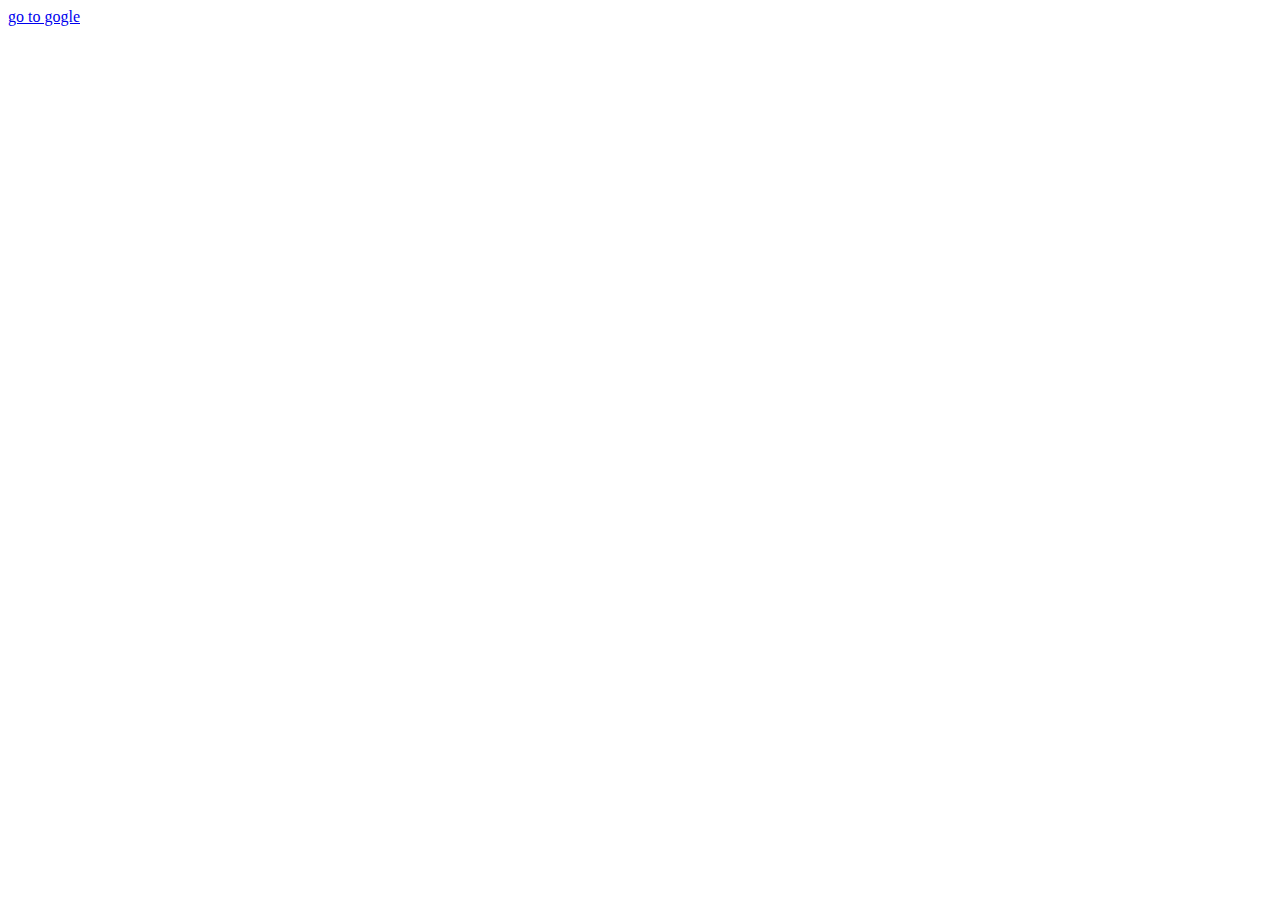
==== index.html @ 1d9c21e8 "this is my first commit" ====
<!DOCTYPE html>
<html lang="en">
<head>
    <meta charset="UTF-8">
    <meta http-equiv="X-UA-Compatible" content="IE=edge">
    <meta name="viewport" content="width=device-width, initial-scale=1.0">
    <title>Document</title>
</head>
<body>
    <a href="https:google.com">go to gogle</a>
</body>
</html>
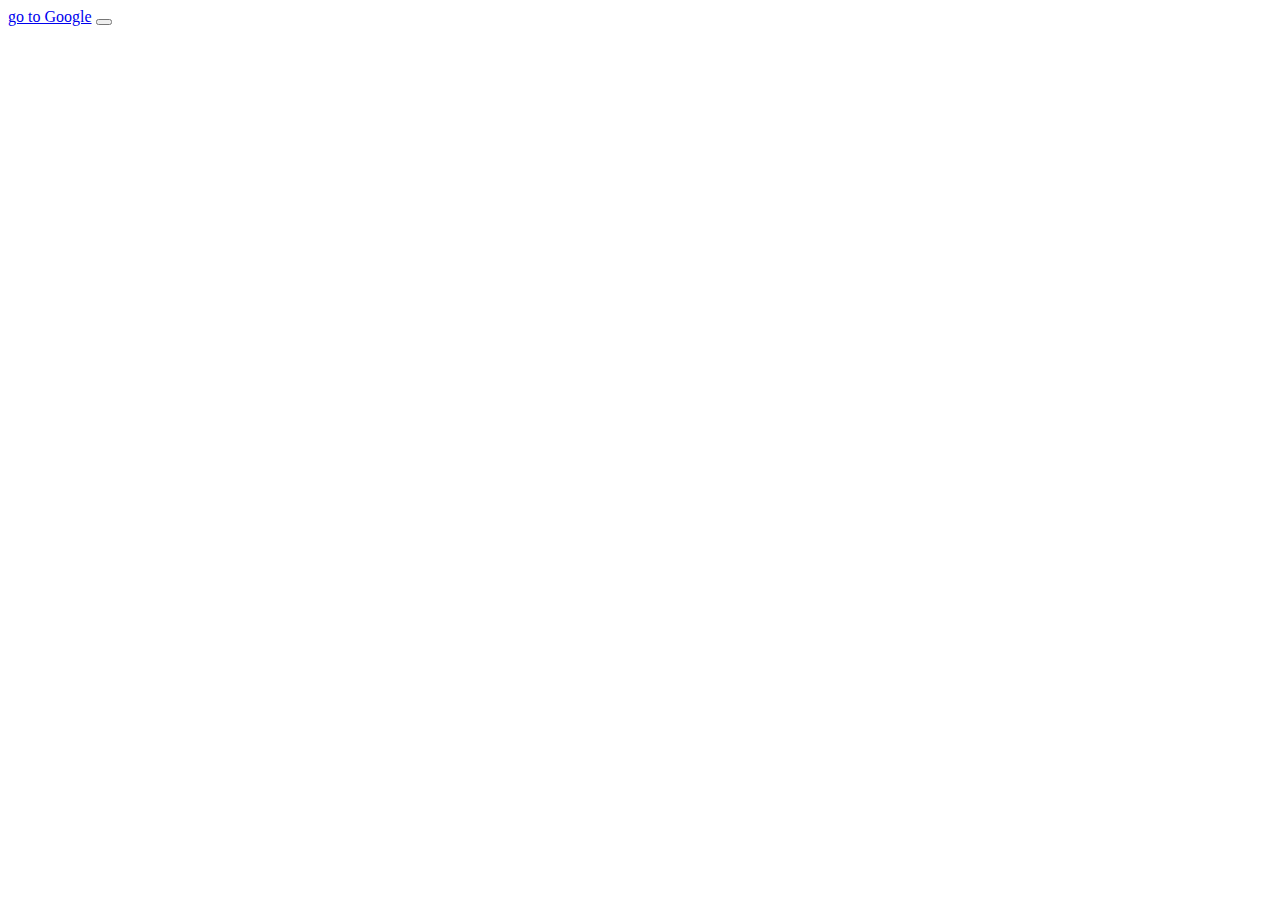
==== commit 0aa1d0e3: "adding button.css fiel" ====
--- a/index.html
+++ b/index.html
@@ -7,6 +7,10 @@
     <title>Document</title>
 </head>
 <body>
-    <a href="https:google.com">go to gogle</a>
+    <a href="https:google.com">go to Google</a>
+    <button>
+        
+    </button>
+
 </body>
 </html>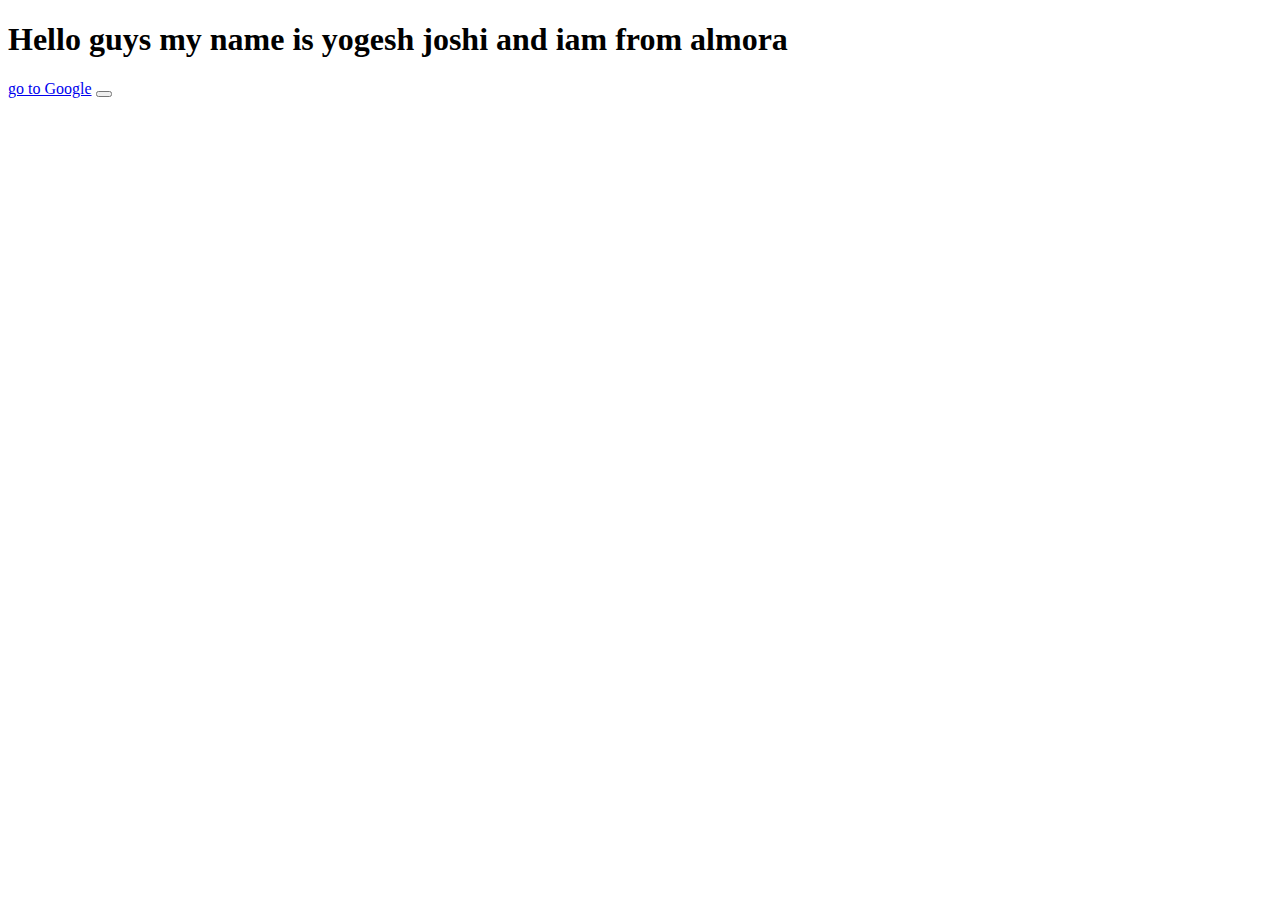
==== commit e21eef19: "adding my name in profile" ====
--- a/index.html
+++ b/index.html
@@ -7,9 +7,10 @@
     <title>Document</title>
 </head>
 <body>
+    <h1>Hello guys my name is  yogesh joshi and iam from almora </h1>
     <a href="https:google.com">go to Google</a>
     <button>
-        
+
     </button>
 
 </body>
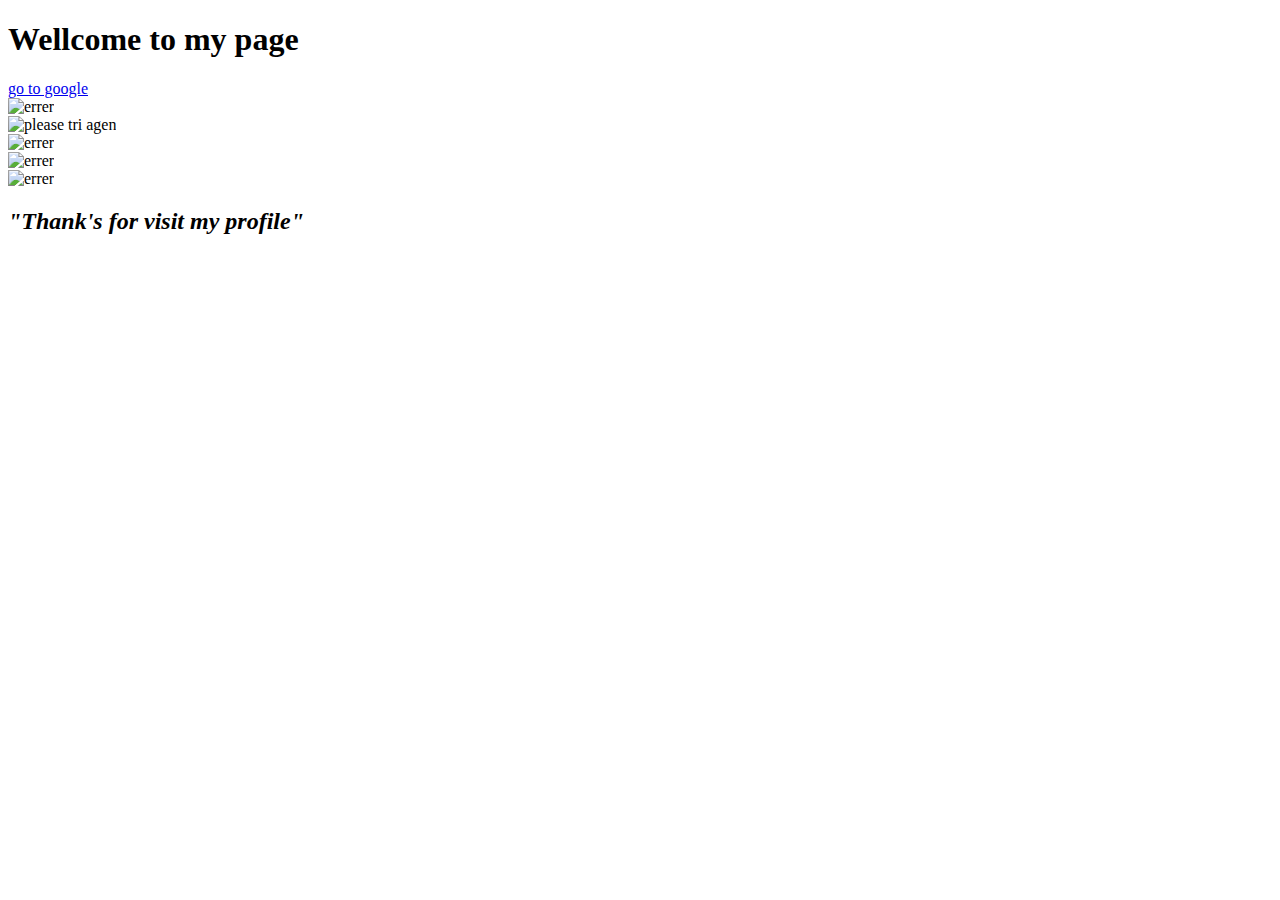
==== commit 379d8a1f: "work 2" ====
--- a/index.html
+++ b/index.html
@@ -1,17 +1,21 @@
 <!DOCTYPE html>
 <html lang="en">
+
 <head>
     <meta charset="UTF-8">
     <meta http-equiv="X-UA-Compatible" content="IE=edge">
     <meta name="viewport" content="width=device-width, initial-scale=1.0">
-    <title>Document</title>
+    <title> this is html </title>
 </head>
 <body>
-    <h1>Hello guys my name is  yogesh joshi and iam from almora </h1>
-    <a href="https:google.com">go to Google</a>
-    <button>
+   <h1>Wellcome to my page </h1>
+    <a href="http://google.com"target="_blank">go to google</a><br>
+   <img src="https://www.mapsofindia.com/ci-moi-images/my-india/nainital.jpg"alt="errer" height="400px" width="700"><br>
+<img src="https://scontent.fdel1-3.fna.fbcdn.net/v/t39.30808-6/308017019_422331463388808_1606917570458597812_n.jpg?_nc_cat=111&ccb=1-7&_nc_sid=e3f864&_nc_ohc=n75nAvROj20AX8pw_t5&_nc_ht=scontent.fdel1-3.fna&oh=00_AfCzUnufnNVt06wACVUKLQTUkRCeANgdSXmaxWgMJ_vwFw&oe=6414B9DF" alt="please tri agen" height="400" width="700"><br>
+<img src="https://t3.ftcdn.net/jpg/02/53/61/02/360_F_253610231_wSwYFW9fPJefoSkWk7XqpA7kkh1iKzS7.jpg" alt="errer"height="400px"width="700"><br>
+<img src="https://resize.indiatvnews.com/en/resize/newbucket/1200_-/2018/10/nainital-kumaon-literature-festival-1538746268.jpg" alt="errer"height="405"width="705"><br>
+<img src="https://curlytales.com/wp-content/uploads/2022/12/Untitled-design-2022-12-31T130255.152-1170x658.jpg" alt="errer" height="400px"width="700px"><br>
 
-    </button>
-
+<h2><i>"Thank's for visit my profile"</i></h2>
 </body>
-</html>+</html>                                                                                   